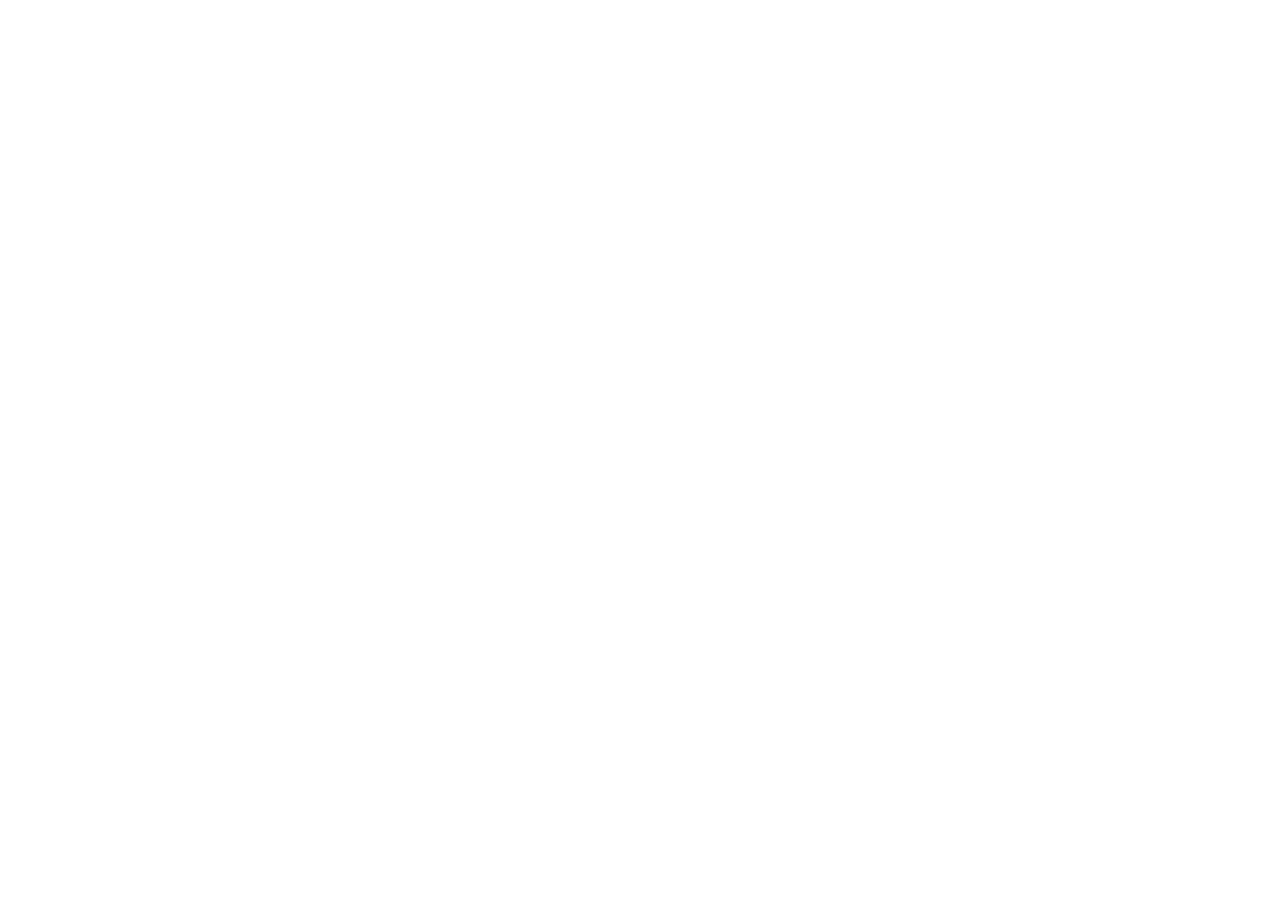
==== index.html @ 0e52161a "First commit" ====
<!DOCTYPE html>
<html lang="en">
<head>
    <meta charset="UTF-8">
    <meta http-equiv="X-UA-Compatible" content="IE=edge">
    <meta name="viewport" content="width=device-width, initial-scale=1.0">
    <link rel="preconnect" href="https://fonts.googleapis.com">
    <link rel="preconnect" href="https://fonts.gstatic.com" crossorigin>
    <link href="https://fonts.googleapis.com/css2?family=Quicksand:wght@300;500;700&display=swap" rel="stylesheet">
    <title>Document</title>
    
</head>
<body>
    
</body>
</html>
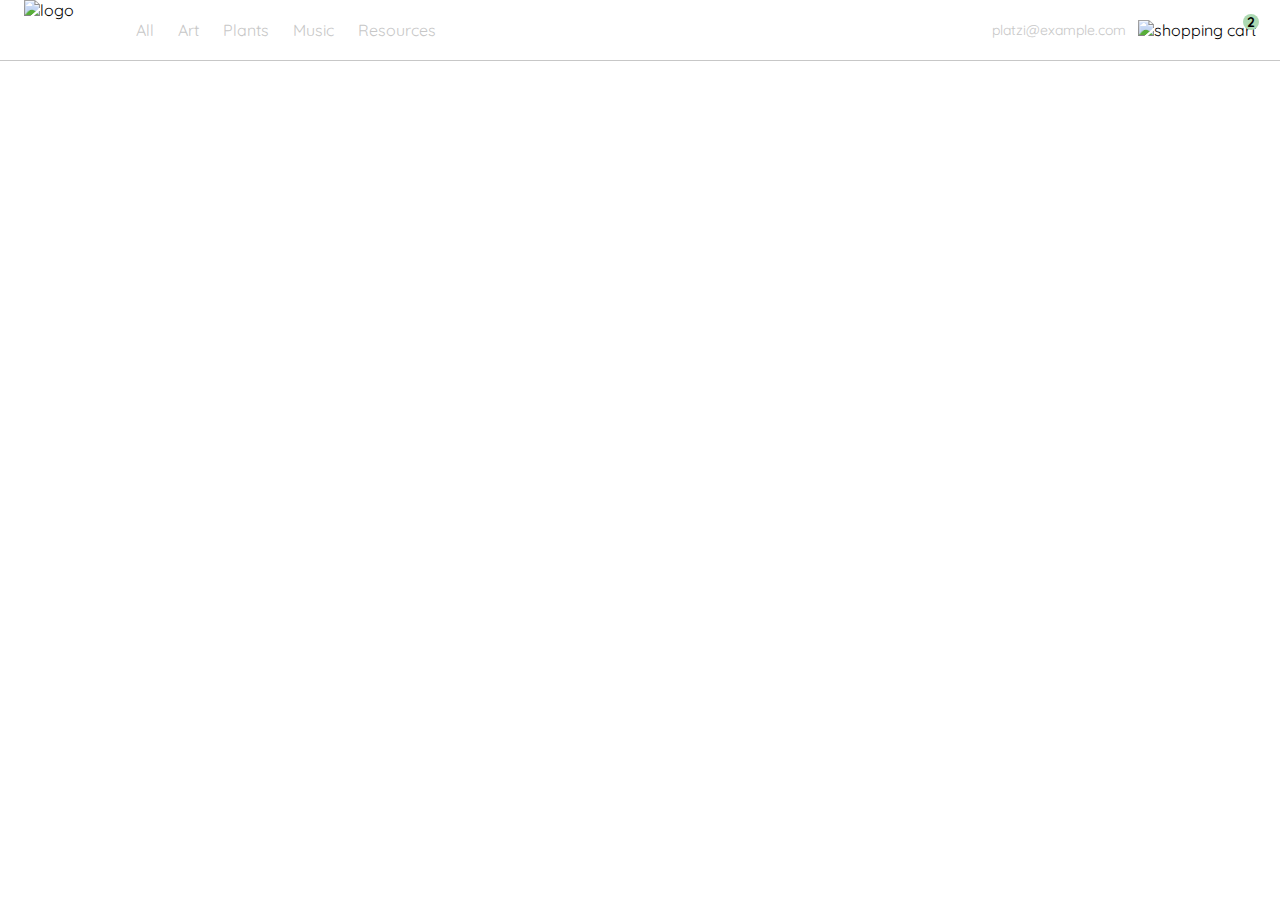
==== commit 039ac59d: "Querys menu mobile and desktop" ====
--- a/index.html
+++ b/index.html
@@ -7,10 +7,106 @@
     <link rel="preconnect" href="https://fonts.googleapis.com">
     <link rel="preconnect" href="https://fonts.gstatic.com" crossorigin>
     <link href="https://fonts.googleapis.com/css2?family=Quicksand:wght@300;500;700&display=swap" rel="stylesheet">
-    <title>Document</title>
+    <link rel="stylesheet" href="./styles.css"/>
+    <title>YardSale: Nft's marketplace</title>
     
 </head>
 <body>
+    <nav>
+        <img src="./Platzi_YardSale_Icons/icon_menu.svg" alt="menu" class="menu">
     
+         <div class="navbar-left">
+             <img src="./Platzi_YardSale_Logos/logo_yard_sale.svg" alt="logo" class="nav-logo">
+             <ul>
+                 <li>
+                     <a href="/">All</a>
+                 </li>
+                 <li>
+                     <a href="/">Art</a>
+                 </li>
+                 <li>
+                     <a href="/">Plants</a>
+                 </li>
+                 <li>
+                     <a href="/">Music</a>
+                 </li>
+                 <li>
+                     <a href="/">Resources</a>
+                 </li>
+             </ul>
+         </div>
+ 
+         <div class="navbar-right">
+             <ul>
+                 <li class="navbar-email">platzi@example.com</li>
+                 <li class="navbar-shopping-cart">
+                     <img src="./Platzi_YardSale_Icons/icon_shopping_cart.svg" alt="shopping cart">
+                     <div>2</div>
+                 </li>
+             </ul>
+         </div>
+
+          <div class="desktop-menu inactive">
+        <ul>
+            <li>
+                <a href="/" class="title">My orders</a>
+            </li>
+            <li>
+                <a href="/">My account</a>
+            </li>
+            <li>
+                <a href="/">Sign out</a>
+            </li>
+        </ul>
+    </div>
+
+    <div class="mobile-menu inactive">
+        <ul>
+            <li>
+                <a href="/" class="title">CATEGORIES</a>
+            </li>
+            <li>
+                <a href="/">All</a>
+            </li>
+            <li>
+                <a href="/">Art</a>
+            </li>
+            <li>
+                <a href="/">Plants</a>
+            </li>
+            <li>
+                <a href="/">Music</a>
+            </li>
+            <li>
+                <a href="/">Selfcare</a>
+            </li>
+        </ul>
+        
+        <ul>
+            <li>
+                <a href="/" class="title">My orders</a>
+            </li>
+            <li>
+                <a href="/">My account</a>
+            </li>
+           
+        </ul>
+
+        <ul>
+            <li>
+                <a href="/" class="email">ibra.example@mail.com</a>    
+            </li>       
+            <li>
+                <a href="/" class="sign-out">Sign out</a>
+            </li>
+        </ul>
+    </div>    
+     </nav> 
+      
+    
+
+
+
+    <script src="./main.js"></script>
 </body>
 </html>--- a/styles.css
+++ b/styles.css
@@ -0,0 +1,506 @@
+:root {
+    --very-light-pink: #C7C7C7;
+    --text-input-field: #F7F7F7;
+    --hospital-green: #ACD9B2;
+    --white: #FFFFFF;
+    --black: #000000;
+    --dark: #232830;
+    --sm: 14px;
+    --md: 16px;
+    --lg: 18px;
+    --card-size: 240px;
+}
+body {
+    font-family: 'Quicksand', sans-serif;
+    margin: 0;
+    
+}
+.inactive{
+    display: none;
+}
+.login {
+    width: 100%;
+    height: 100vh;
+    display: grid;
+    place-items: center;
+}
+.form-container {
+    display: grid;
+    grid-template-rows: auto 1fr auto;
+    width: 300px;
+    height: 100%;
+    justify-items: center;
+    
+}
+.logo {
+    width: 150px;
+    margin-bottom: 48px;
+    justify-self: center;
+    display: none;
+}
+.title {
+    font-size: var(--lg);
+    margin-bottom: 12px;
+    text-align: center;
+}
+.title-aside{
+    font-size: var(--lg);
+    font-weight: bold;
+}
+.title-container{
+    display: flex;  
+}
+.title-container img {
+    margin-right: 14px;
+    transform: rotate(180deg);
+}
+.title-second {
+    font-size: var(--lg);
+    margin-bottom: 36px;
+    text-align: start; 
+    width: 100%;
+}
+.subtitle {
+    color: var(--very-light-pink);
+    font-size: var(--md);
+    font-weight: 300;
+    margin-top: 0;
+    margin-bottom: 32px;
+    text-align: center;
+}
+.form {
+    display: flex;
+    flex-direction: column;
+}
+.form div{
+    display: flex;
+    flex-direction: column;
+  
+}
+.form a {
+    color: var(--hospital-green);
+    font-size: var(--sm);
+    text-align: center;
+    text-decoration: none;
+    margin-bottom: 52px;
+}
+.label {
+    font-size: var(--sm);
+    font-weight: bold;
+    margin-bottom: 4px;
+    width: 300px;
+}
+.input {
+    background-color: var(--text-input-field);
+    border: none;
+    border-radius: 8px;
+    height: 32px;
+    font-size: var(--md);
+    padding: 6px;
+    margin-bottom: 12px;
+}
+.input-name,
+.input-email,
+.input-email {
+    margin-bottom: 22px;
+
+}
+.email-image {
+    width: 132px;
+    height: 132px;
+    background-color: var(--text-input-field);
+    border-radius: 50%;
+    display: flex;
+    align-items: center;
+    justify-content: center;
+    margin-bottom: 24px;
+}
+.email-image img {
+    width: 80px;
+}
+.resend {
+    font-size: var(--sm);
+}
+.resend span {
+    color: var(--very-light-pink);
+}
+.resend a {
+    color: var(--hospital-green);
+    text-decoration: none;
+}
+.value {
+    color: var(--very-light-pink);
+    font-size: var(--md);
+    margin: 8px 0 32px 0;
+}
+.primary-button {
+    background-color: var(--hospital-green);
+    border-radius: 8px;
+    border: none;
+    color: var(--white);
+    width: 100%;
+    cursor: pointer;
+    font-size: var(--md);
+    font-weight: bold;
+    height: 50px;
+}
+.secondary-button {
+    background-color: var(--white);
+    border-radius: 8px;
+    border: 1px solid var(--hospital-green);
+    color: var(--hospital-green);
+    width: 100%;
+    cursor: pointer;
+    font-size: var(--sm);
+    height: 50px;
+}
+.login-button {
+    margin-top: 14px;
+    margin-bottom: 30px;
+}
+/* Cards container */
+.cards-container {
+    --card-size: 240px;
+    display: grid;
+    grid-template-columns: repeat(auto-fill, var(--card-size));
+    gap: 26px;
+    place-content: center;
+}
+.product-card {
+    width: var(--card-size);
+}
+.product-card img {
+    width: var(--card-size);
+    height: var(--card-size);
+    border-radius: 20px;
+    object-fit: cover;
+}
+.product-info {
+    display: flex;
+    justify-content: space-between;
+    align-items: center;
+    margin: 0 24px;
+}
+.product-info figure {
+    margin: 0;
+}
+.product-info figure img {
+    width: 35px;
+    height: 35px;
+}
+.product-info div p:nth-child(1) {
+    font-weight: bold;
+    font-size: var(--md);
+    margin-top: 16px;
+    margin-bottom: 4px;
+}
+.product-info div p:nth-child(2) {
+    font-size: var(--md);
+    margin-top: 0;
+    margin-bottom: 36px;
+    color: var(--very-light-pink);
+}
+.product-info div p:nth-child(3) {
+    font-size: var(--sm);
+    margin-top:  0;
+    margin-bottom: 36px;
+    color: var(--very-light-pink);
+}
+
+        /* Menu */
+.desktop-menu {
+    position: absolute;
+    top: 60px;
+    right: 60px;
+    background-color: var(--white);
+    width: 100px;
+    height: auto;
+    border: 1px solid var(--very-light-pink);
+    border-radius: 6px;
+    padding: 20px 20px 0 20px;
+}
+.desktop-menu ul {
+    list-style: none;
+    padding: 0;
+    margin: 0;
+}
+.desktop-menu ul li {
+    text-align: end; 
+}
+.desktop-menu ul li:not(:last-child) {
+    font-weight: bold;
+}
+.desktop-menu ul li:last-child{
+    padding-top: 20px;
+    border-top: 1px solid var(--very-light-pink);
+}
+.desktop-menu ul li:last-child a{
+    color: var(--hospital-green);
+    font-size: var(--sm);
+}
+.desktop-menu ul li a{
+    color: var(--black);
+    text-decoration: none;
+    display: inline-block;
+    margin-bottom: 20px;
+}
+.mobile-menu {
+    position: absolute;
+    top: 61px;
+    left: 0px;
+    background-color: var(--white);
+    padding: 24px;
+
+}
+.mobile-menu ul:nth-child(1) {
+    border-bottom: 1px solid var(--very-light-pink);
+
+}
+.mobile-menu a  {
+    text-decoration: none;
+    color: var(--black);
+    font-weight: bold;
+}
+.mobile-menu ul {
+    padding: 0;
+    margin: 24px 0 0;
+    list-style: none;
+
+}
+.mobile-menu ul li{
+    margin-bottom: 24px;
+}
+.mobile-menu .email {
+    font-size: var(--sm);
+    font-weight: 300;
+}
+.mobile-menu .sign-out {
+    font-size: var(--sm);
+    color: var(--hospital-green);
+}
+.my-order {
+    width: 100%;
+    height: 100vh;
+    display: grid;
+    place-items: center;
+}
+.my-order-container {
+    display: grid;
+    grid-template-rows: auto 1fr auto;
+    width: 300px;
+}
+.my-order-content {
+    display: flex;
+    flex-direction: column;
+    margin: 0 12px;
+}
+.shopping-cart figure img {
+    width: 100px;
+    height: 100px;
+    border-radius: 20px;
+    object-fit: cover;
+}
+.shopping-cart p:nth-child(2) {
+    color: var(--very-light-pink);
+    width: 100px;
+
+}
+.shopping-cart p:nth-child(3) {
+    font-size: var(--md);
+    font-weight: bold;
+}
+.shopping-cart {
+    display: grid;
+    grid-template-columns: auto 1fr auto auto;
+    gap: 16px;
+    margin-bottom: 24px;
+    align-items: center;
+    
+}
+.shopping-cart figure {
+    margin: 0;
+}
+.order{
+    display: grid;
+    grid-template-columns: auto 1fr;
+    gap: 16px;
+    align-items: center;
+    background-color: var(--text-input-field);
+    margin: 24px;
+    border-radius: 8px;
+    padding: 0 24px;
+}
+.order-desktop {
+    display: grid;
+    grid-template-columns: auto 1fr auto;
+    gap: 16px;
+    align-items: center;
+    margin-bottom: 12px;
+    border-radius: 8px;
+    background: var(--text-input-field);
+    
+}
+.order, .order-desktop p:nth-child(1){
+    display: flex;
+    flex-direction: column;
+} 
+.order, .order-desktop p span:nth-child(1){
+    font-size: var(--md);
+    font-weight: bold;
+    margin: 0 24px;
+} 
+.order, .order-desktop p span:nth-child(2){
+    font-size: var(--sm);
+    color: var(--very-light-pink);
+} 
+.order, .order-desktop p:nth-child(2){
+  text-align: end;
+  font-weight: bold;
+  margin: 0 0 24px;
+
+} 
+nav {
+    display: flex;
+    height: 60px;
+    justify-content: space-between;
+    padding: 0 24px;
+    border-bottom: 1px solid var(--very-light-pink);
+}
+.menu {
+    display: none;
+}
+.nav-logo {
+    width: 100px;
+}
+.navbar-email {
+    color: var(--very-light-pink);
+    font-size: var(--sm);
+    margin-right: 12px;
+    cursor: pointer;
+}
+.navbar-shopping-cart {
+    position: relative;
+}
+.navbar-shopping-cart div{
+    width: 16px;
+    height: 16px;
+    background-color: var(--hospital-green);
+    border-radius: 50%;
+    font-size: var(--sm);
+    font-weight: bold;
+    position: absolute;
+    top: -6px;
+    right: -3px;
+    display: flex;
+    justify-content: center;
+    align-items: center;
+
+
+}
+.navbar-left {
+    display: flex;
+    
+}
+.navbar-left ul li a,
+.navbar-right ul li a{
+    text-decoration: none;
+    color: var(--very-light-pink);
+    border: 1px solid var(white);
+    padding: 12px;
+    border-radius: 8px;
+    
+}
+.navbar-left ul li a:hover,
+.navbar-right ul li a:hover{
+    border: 1px solid var(--hospital-green);
+    color: var(--hospital-green);
+
+}
+.navbar-left ul,
+.navbar-right ul{
+    list-style: none;
+    padding: 0;
+    margin-top: 24px;
+    display: flex;
+    align-items: center;
+    margin: 0;
+    height: 60px;
+
+}
+.add-to-cart-buttom{
+    display: flex;
+    align-items: center;
+    justify-content: center;
+
+}
+.product-detail-close{
+    background: var(--white);
+    width: 14px;
+    height: 14px;
+    position: absolute;
+    top: 24px;
+    left: 24px;
+    z-index: 2;
+    padding: 12px;
+    border-radius: 50%;
+}
+.product-detail-close:hover{
+    cursor: pointer;
+}
+.product-detail{
+    position: absolute;
+    right: 0;
+    width: 360px;
+    padding-bottom: 24px;
+}
+.product-detail > img:nth-child(2){
+    width: 100%;
+    height: 360px;
+    object-fit: cover;
+    border-radius: 0 0 20px 20px;
+}
+
+@media (max-width: 640px) {
+    .logo {
+        display: block;
+    }
+    .form {
+        display: flex;
+        flex-direction: column;
+        justify-content: flex-end;
+    }
+    .cards-container {
+        --card-size: 140px;
+        grid-template-columns: repeat(auto-fill, var(--card-size)); 
+    }
+    .product-card {
+        width: var(--card-size);
+    }
+    .product-card img {
+        width: var(--card-size);
+        height: var(--card-size);
+    }
+    .menu {
+        display: block;
+        width: 24px;
+    }
+    .navbar-left ul {
+        display: none;
+    }
+    .navbar-email {
+        display: none;
+    }
+    .product-detail{
+        width: 100%;
+    }
+    .desktop-menu{
+        display: none;
+    }
+
+}
+
+@media (min-width: 641px) {
+    .mobile-menu {
+        display: none;
+    }
+}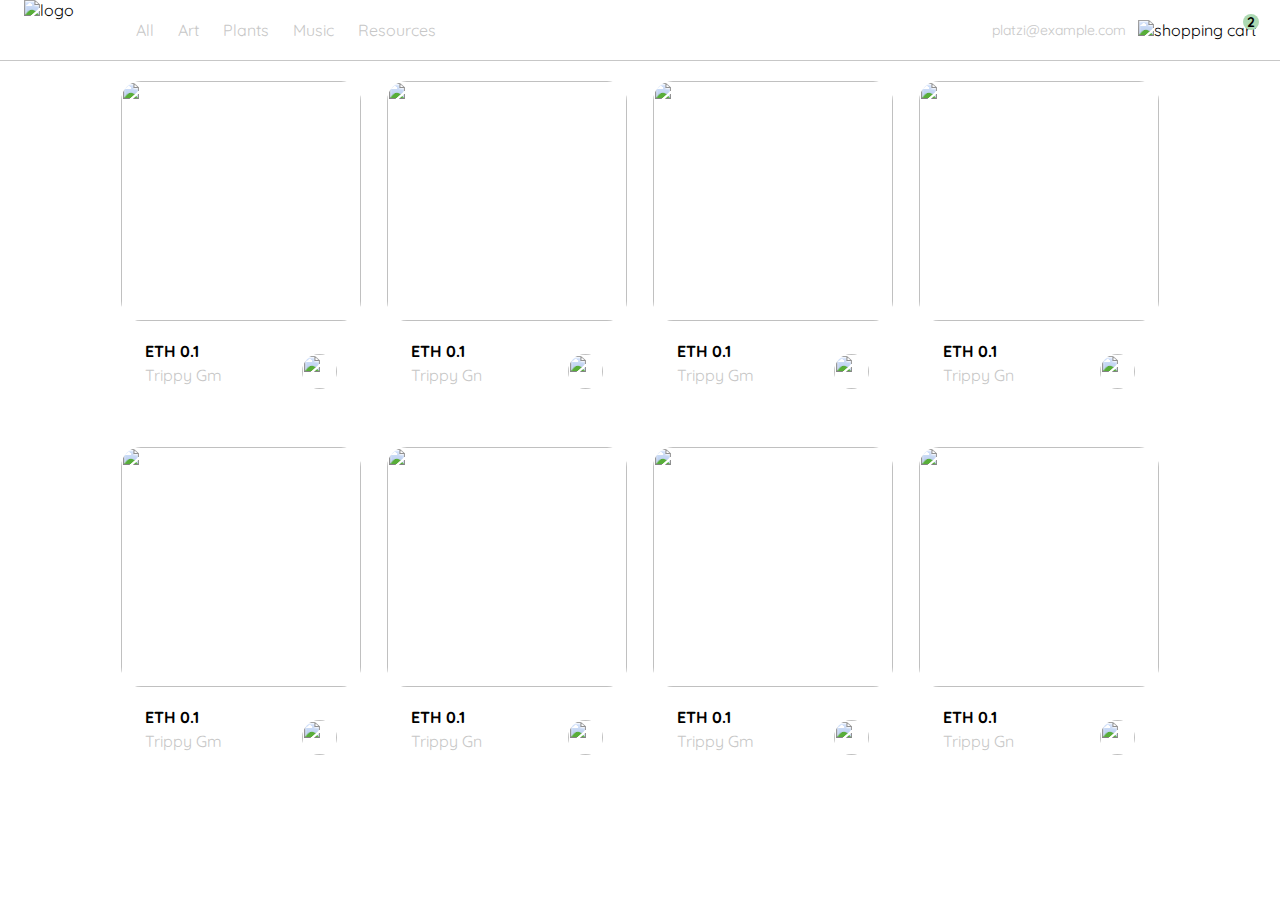
==== commit bdf1abdb: "Maquetado de Html desde JS" ====
--- a/index.html
+++ b/index.html
@@ -102,8 +102,72 @@
         </ul>
     </div>    
      </nav> 
-      
+
+     <aside class="product-detail inactive">
+        <div class="title-container">
+            <img src="Platzi_YardSale_Icons/flechita.svg">
+            <p class="title-aside">My order</p>
+        </div>
+
+        <div class="my-order-content">
+            <div class="shopping-cart">
+                <figure>
+                    <img src="./trippyGm.gif" alt="Trippy GM - @yonfrula">
+                </figure>
+                <p>Trippy GM</p>
+                <p>0.1 ETH</p>
+                <img src="Platzi_YardSale_Icons/icon_close.png" alt="close">
+            </div>
     
+            <div class="shopping-cart">
+                 <figure> 
+                     <img src="./trippyGn.gif" alt="Trippy GN - @yonfrula">
+                 </figure>
+                 <p>Trippy GN</p>
+                 <p>0.1 ETH</p>
+                 <img src="Platzi_YardSale_Icons/icon_close.png" alt="close">
+            </div>
+            <div class="order-desktop">
+                <p>
+                    <span>Total</span>
+                 </p>
+                 <p>0.2 ETH</p>
+            </div>
+                        <button class="primary-button , add-to-cart-buttom">
+                            Checkout
+                        </button>
+        </div>
+    </aside>
+
+    <section class="main-container">
+        <div class="cards-container">
+            <!-- <div class="product-card">
+                <img src="./trippyGm.gif" alt="@Yonfrula">
+                <div class="product-info">
+                    <div>
+                        <p>0.1 ETH</p>
+                        <p>Trippy Gm</p>
+                    </div>
+                    <figure>
+                    <img src="./Platzi_YardSale_Icons/bt_add_to_cart.svg" alt="Add to cart">
+                    </figure>
+                </div>
+            </div>
+            <div class="product-card">
+                <img src="./trippyGn.gif" alt="@Yonfrula">
+                <div class="product-info">
+                    <div>
+                        <p>0.1 ETH</p>
+                        <p>Trippy Gn</p>
+                    </div>
+                    <figure>
+                    <img src="./Platzi_YardSale_Icons/bt_add_to_cart.svg" alt="Add to cart">
+                    </figure>
+                </div>
+            </div>
+        </div> -->
+    </section>
+
 
 
 
--- a/styles.css
+++ b/styles.css
@@ -165,6 +165,7 @@
     grid-template-columns: repeat(auto-fill, var(--card-size));
     gap: 26px;
     place-content: center;
+    margin-top: 20px;
 }
 .product-card {
     width: var(--card-size);
@@ -188,19 +189,19 @@
     width: 35px;
     height: 35px;
 }
-.product-info div p:nth-child(1) {
+.product-info div :nth-child(1) {
     font-weight: bold;
     font-size: var(--md);
     margin-top: 16px;
     margin-bottom: 4px;
 }
-.product-info div p:nth-child(2) {
+.product-info div :nth-child(2) {
     font-size: var(--md);
     margin-top: 0;
     margin-bottom: 36px;
     color: var(--very-light-pink);
 }
-.product-info div p:nth-child(3) {
+.product-info div :nth-child(3) {
     font-size: var(--sm);
     margin-top:  0;
     margin-bottom: 36px;
@@ -245,6 +246,7 @@
     margin-bottom: 20px;
 }
 .mobile-menu {
+    background-color: var(--white);
     position: absolute;
     top: 61px;
     left: 0px;
@@ -448,6 +450,7 @@
     cursor: pointer;
 }
 .product-detail{
+    background-color: var(--white);
     position: absolute;
     right: 0;
     width: 360px;
